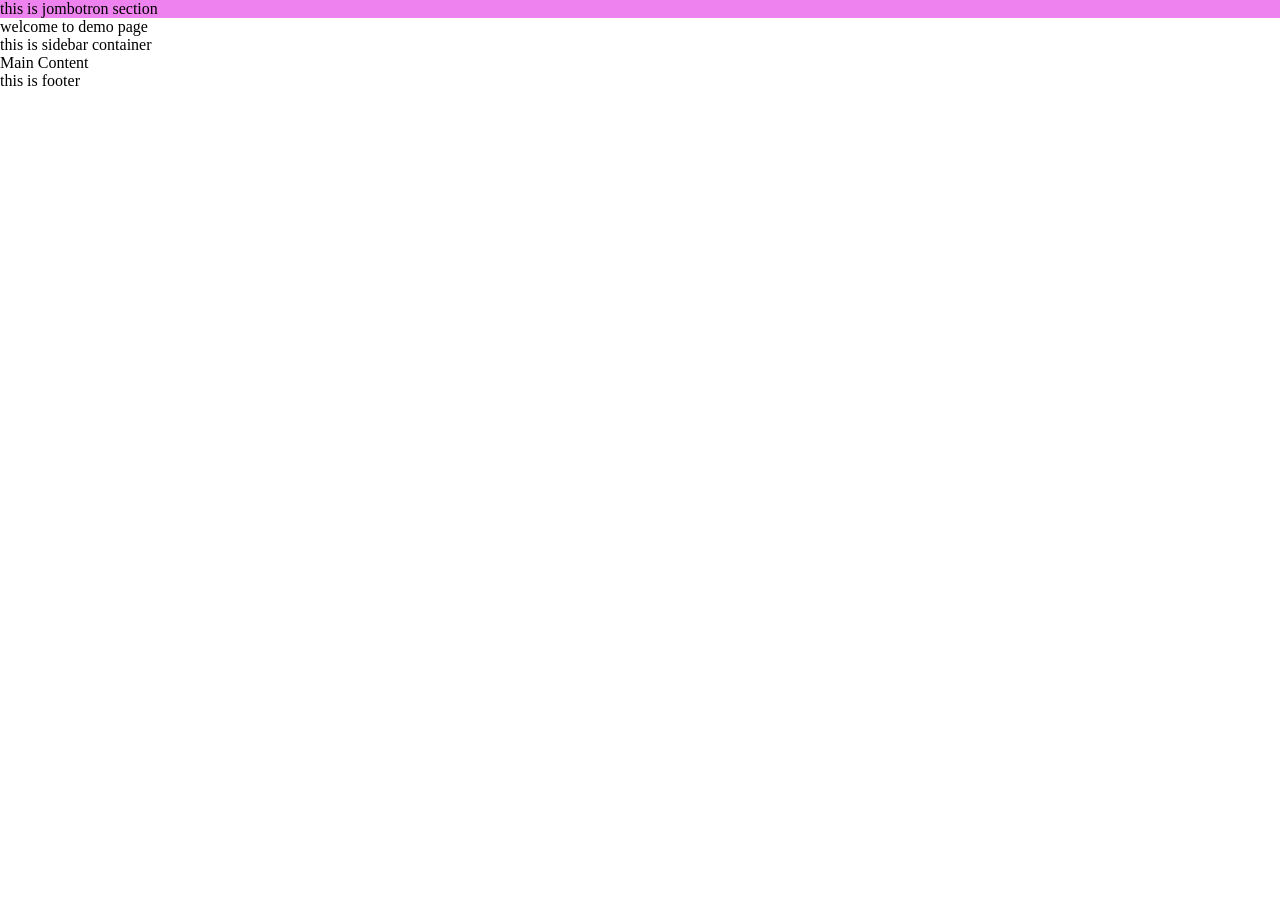
==== oposite.html @ 617eb282 "Add footer section to oposite.html" ====
<html>
  <head>
    <title>testing page</title>
  </head>
  <style>
    body{
      margin:0px;
      padding:0px;
    }
    .jombotron{
      background-color:violet;
      
    }
    .jombotron:hover{
      background-color:pink;
      color:white;
      font-size:10px;
    }
    .maincontnt{
      width:100%;
      font-size:
        
      
      
    }
  </style>
  <body>
    <div class="jombotron">this is jombotron section</div>
    welcome to demo page
    <div class="sidecontent">this is sidebar container</div>
    <div class="maincontet">Main Content</div>
    <footer>this is footer</footer>
  </body>
</html>
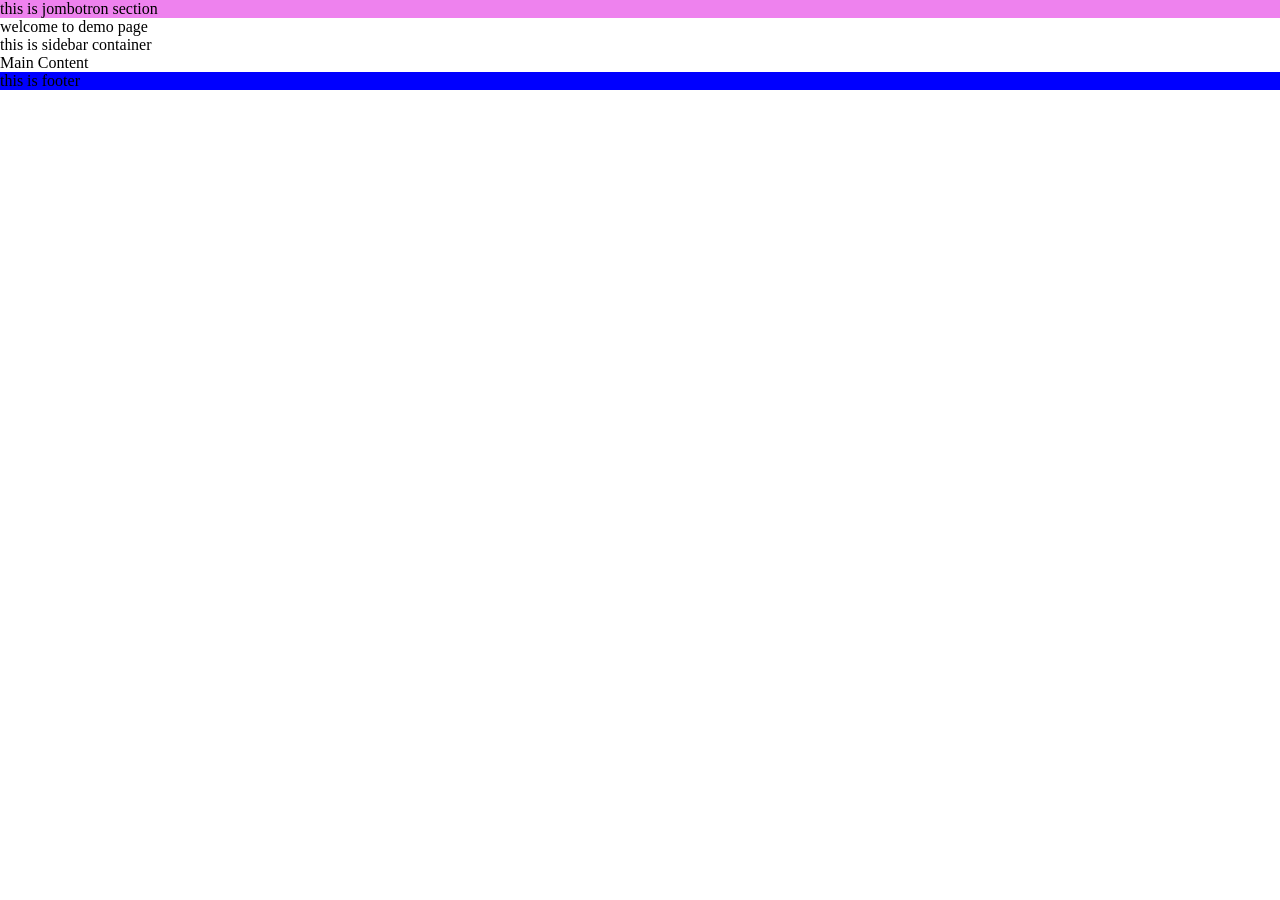
==== commit 623ee86f: "Add blue background color to footer" ====
--- a/oposite.html
+++ b/oposite.html
@@ -19,9 +19,11 @@
     .maincontnt{
       width:100%;
       font-size:
-        
-      
-      
+    }
+    footer{
+      width:100%;
+      color:black;
+      background-color:blue;
     }
   </style>
   <body>
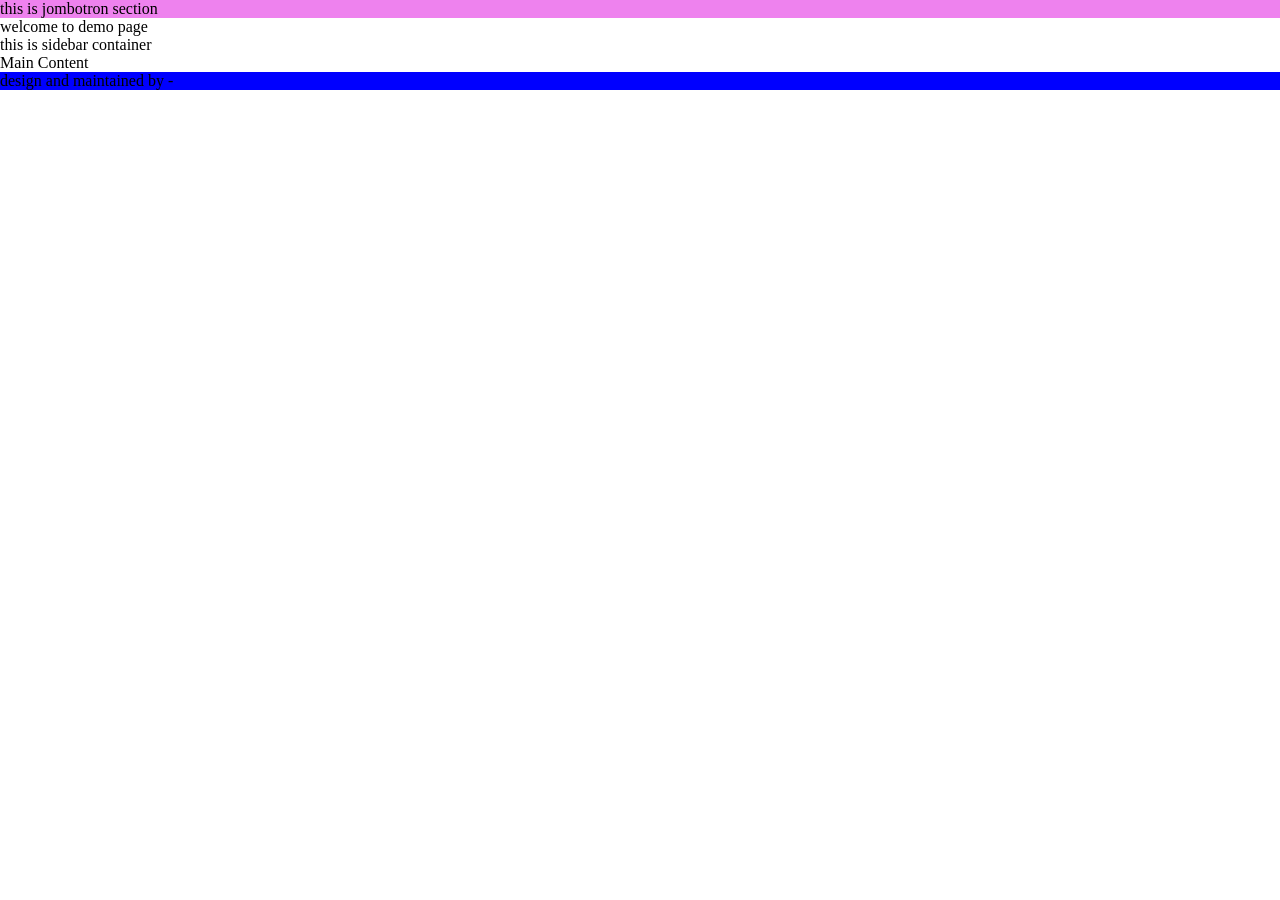
==== commit 3535123b: "Update footer text in oposite.html" ====
--- a/oposite.html
+++ b/oposite.html
@@ -31,6 +31,6 @@
     welcome to demo page
     <div class="sidecontent">this is sidebar container</div>
     <div class="maincontet">Main Content</div>
-    <footer>this is footer</footer>
+    <footer>design and maintained by - </footer>
   </body>
 </html>
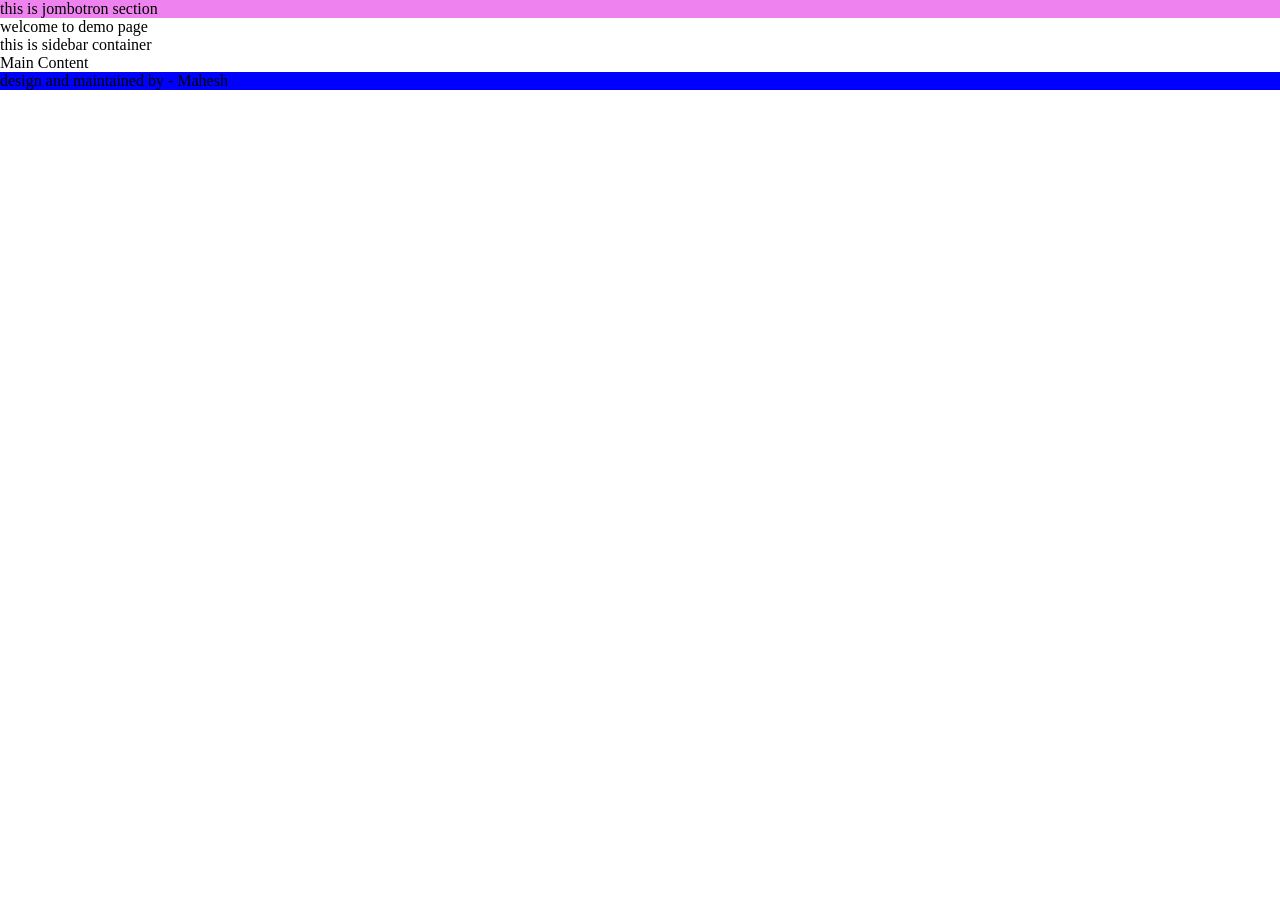
==== commit fb9cc468: "Update footer to include author's name" ====
--- a/oposite.html
+++ b/oposite.html
@@ -31,6 +31,6 @@
     welcome to demo page
     <div class="sidecontent">this is sidebar container</div>
     <div class="maincontet">Main Content</div>
-    <footer>design and maintained by - </footer>
+    <footer>design and maintained by - Mahesh</footer>
   </body>
 </html>
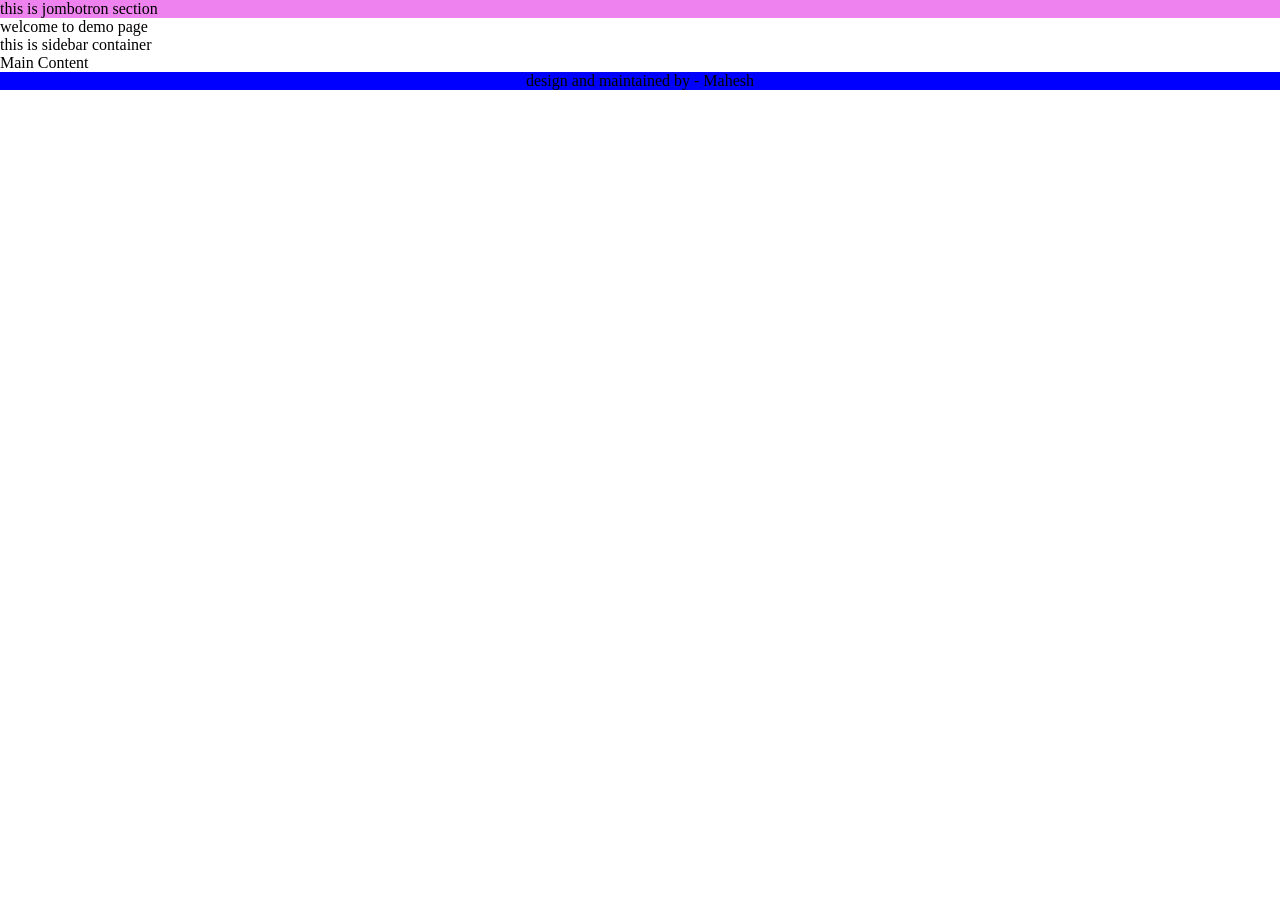
==== commit be1b64b7: "Add center text alignment to footer" ====
--- a/oposite.html
+++ b/oposite.html
@@ -24,6 +24,7 @@
       width:100%;
       color:black;
       background-color:blue;
+      text-align:center;
     }
   </style>
   <body>
